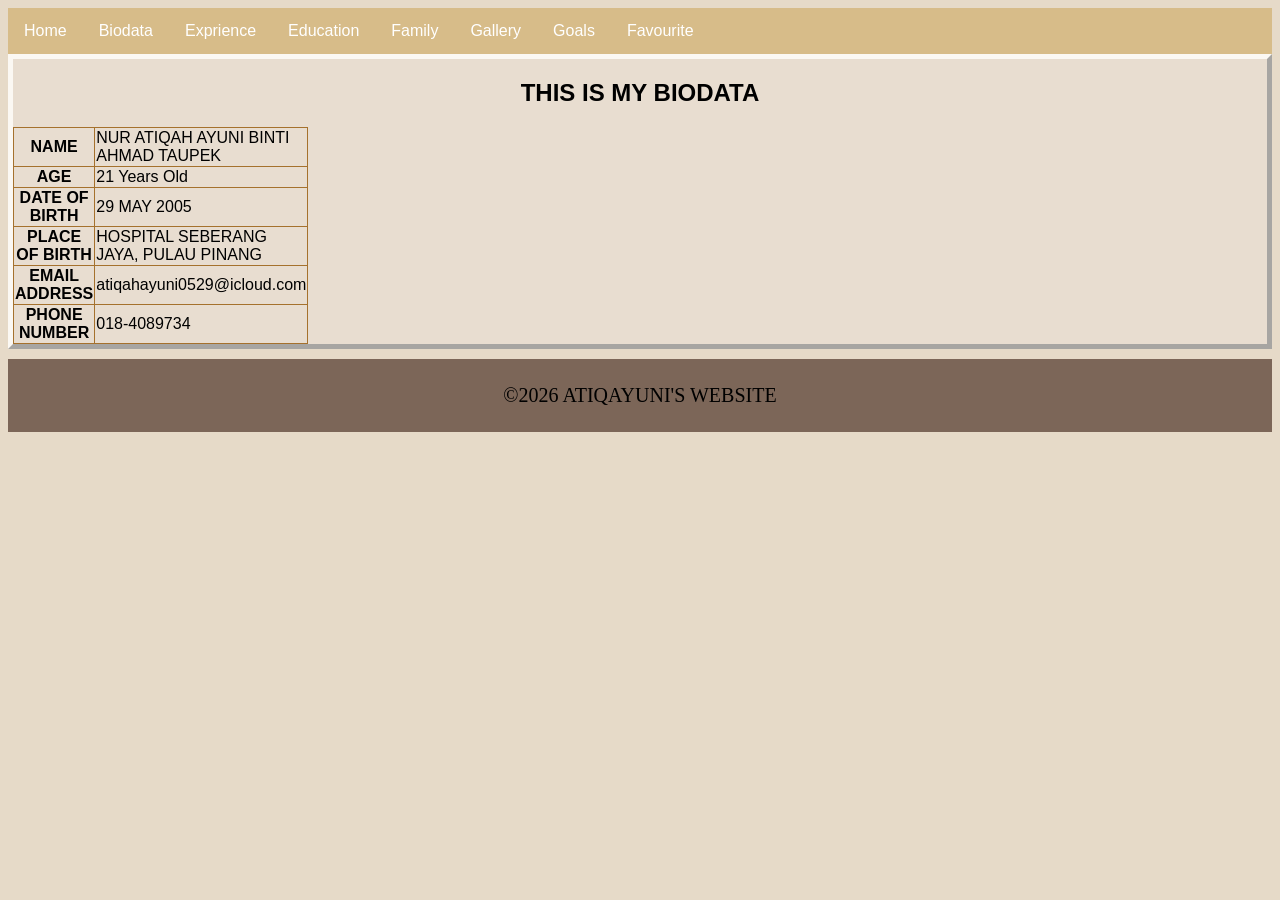
==== biodata.html @ 7f12f783 "Add files via upload" ====
<html>
<head>
<title>Personal Website-Home</title>
<link rel="stylesheet" href="style.css">

<style>

.myDiv {
border: 5px outset #FBF8F3;
background-color: #E8DDD0;
text-align: center;
}

</style>
</head>


<body>

<ul>
<li><a href="index.html">Home</a></li>
<li><a href="biodata.html">Biodata</a></li>
<li><a href="expreince.html">Exprience</a></li>
<li><a href="education.html">Education</a></li>
<li><a href="family.html">Family</a></li>
<li><a href="gallery.html">Gallery</a></li>
<li><a href="goals.html">Goals</a></li>
<li><a href="favourite.html">Favourite</a></li>
</ul> 

</body>

<div class="myDiv">
<h2>THIS IS MY BIODATA</h2>

<table border="1">

<tr>
<th>NAME</th>
<td>NUR ATIQAH AYUNI BINTI AHMAD TAUPEK</td>
</tr>

<tr>
<th>AGE</th>
<td>21 Years Old</td>
</tr>

<tr>
<th>DATE OF BIRTH</th>
<td>29 MAY 2005</td>
</tr>

<tr>
<th>PLACE OF BIRTH</th>
<td>HOSPITAL SEBERANG JAYA, PULAU PINANG</td>
</tr>

<tr>
<th>EMAIL ADDRESS</th>
<td>atiqahayuni0529@icloud.com</td>
</tr>

<tr>
<th>PHONE NUMBER</th>
<td>018-4089734</td>
</tr>

</table>

</div>

<footer> 
<p>&copy;2026 ATIQAYUNI'S WEBSITE</p>
</footer>
---- style.css ----
body {

background-color: #E6DAC8;
font-family: Tahoma, Verdana, sans-serif;
text-align: center;
}

h1 {

color: #E6DAC8;
text-align: center;
font-family: Arial, Helvetica, sans-serif;
text-align: center;
}

h2 {
color: black;
text-align: center;   

}

p {

font-family: verdana;
font-size: 20px;
text-align: center;
}

ul {
list-style-type: none;
margin: 0;
padding: 0;
overflow: hidden;
background-color: #d7bc89;
}

ul li {

float: left;
}

ul li a {

display: block;
color: white;
text-align: center;
padding: 14px 16px;
text-decoration: none;
}

img {

display: block;
margin: auto;
width: 50%;
}

table {

display: table;
border-collapse: collapse;
width: 90;
max-width: 500px;
border-color: rgb(165, 113, 45);
}

div {
    
display: block;
}

footer {
background-color: #7C6658;
text-align: center;
padding: 5px;
margin-top: 10px;
}
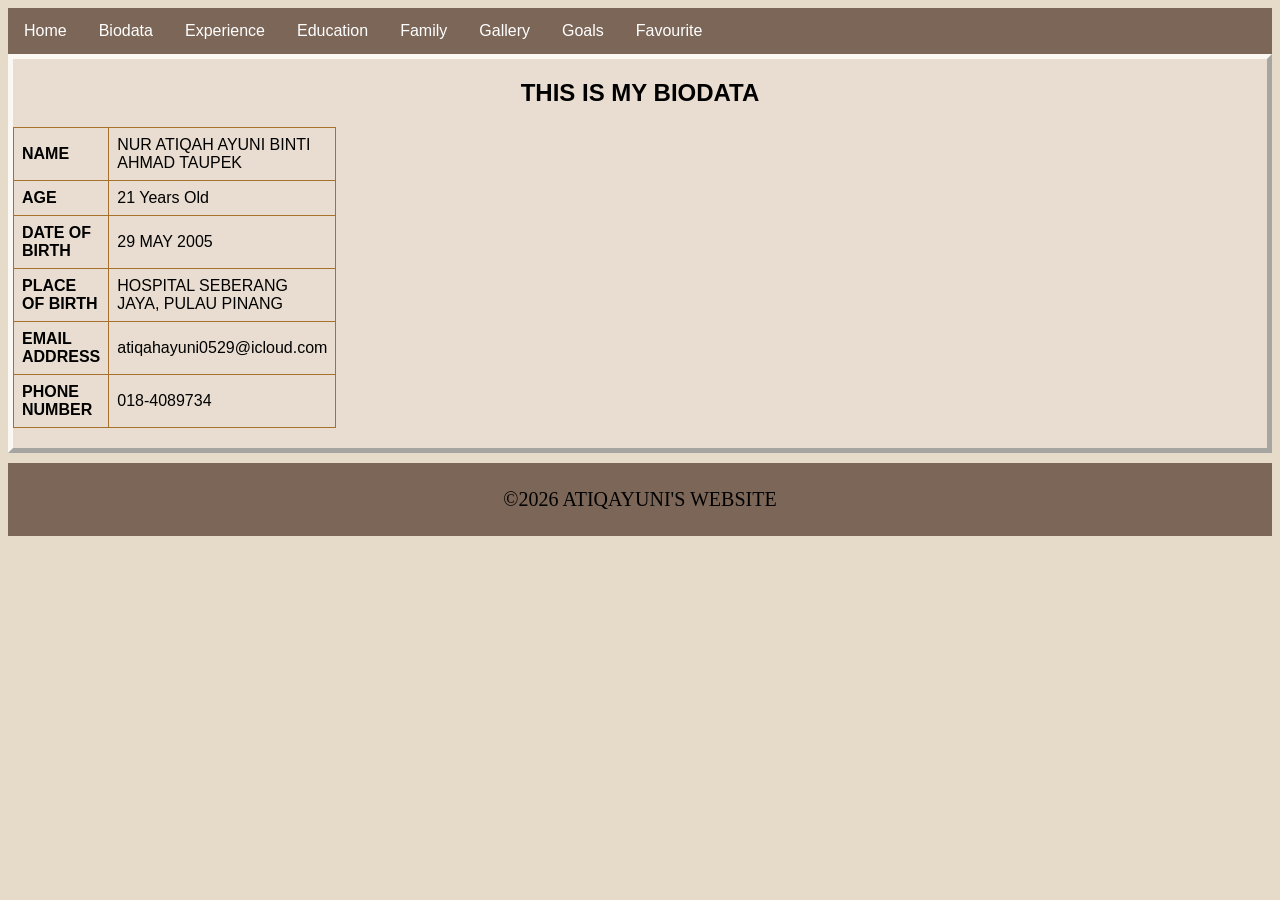
==== commit 4db7aaa8: "Add files via upload" ====
--- a/biodata.html
+++ b/biodata.html
@@ -20,7 +20,7 @@
 <ul>
 <li><a href="index.html">Home</a></li>
 <li><a href="biodata.html">Biodata</a></li>
-<li><a href="expreince.html">Exprience</a></li>
+<li><a href="expreince.html">Experience</a></li>
 <li><a href="education.html">Education</a></li>
 <li><a href="family.html">Family</a></li>
 <li><a href="gallery.html">Gallery</a></li>
--- a/style.css
+++ b/style.css
@@ -31,7 +31,7 @@
 margin: 0;
 padding: 0;
 overflow: hidden;
-background-color: #d7bc89;
+background-color: #7C6658;
 }
 
 ul li {
@@ -48,20 +48,20 @@
 text-decoration: none;
 }
 
-img {
-
-display: block;
-margin: auto;
-width: 50%;
-}
 
 table {
 
 display: table;
 border-collapse: collapse;
 width: 90;
-max-width: 500px;
+margin-top: 20px;
+margin-bottom: 20px;
 border-color: rgb(165, 113, 45);
+}
+
+th, td {
+padding: 8px;
+text-align: left;
 }
 
 div {
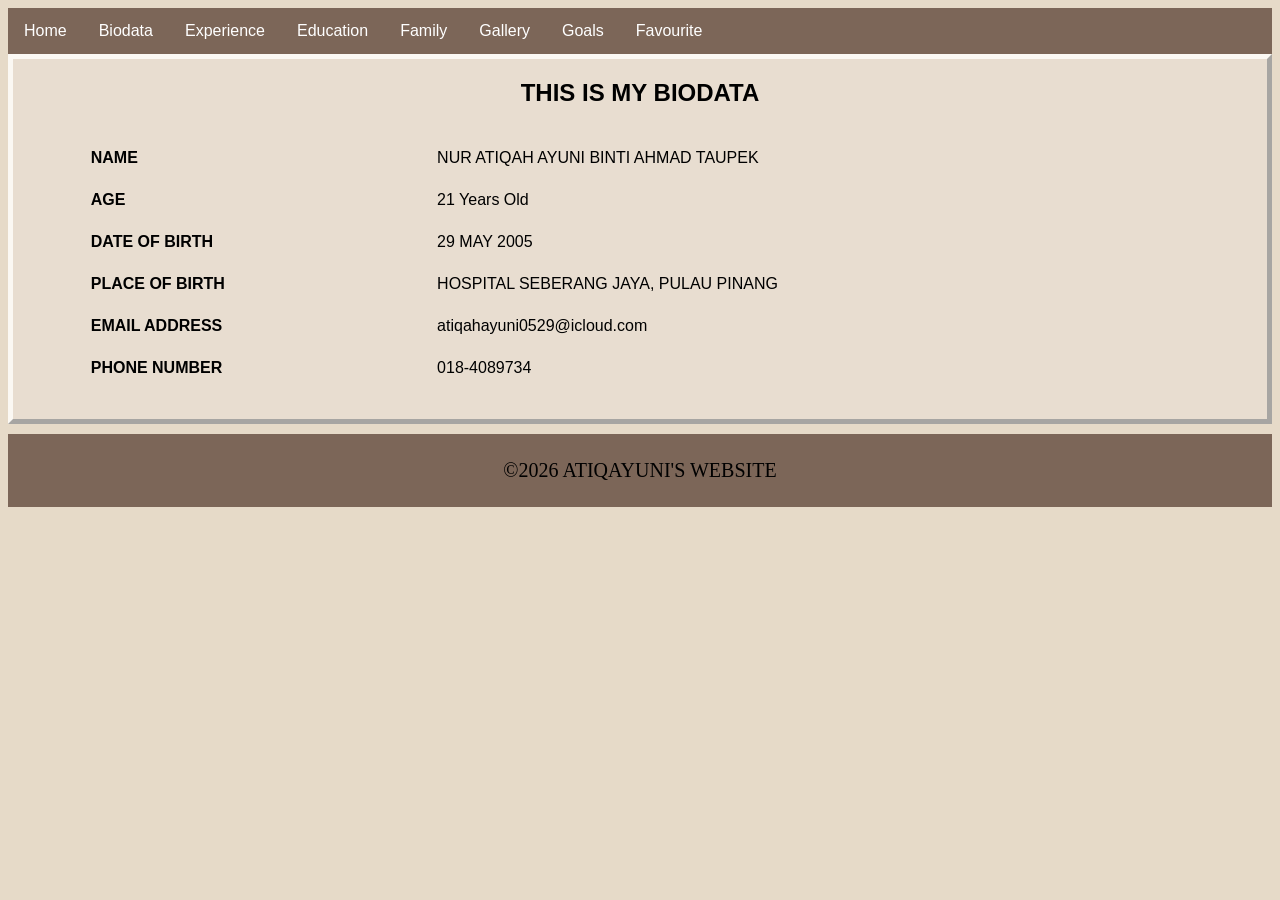
==== commit fc6a94ae: "Add files via upload" ====
--- a/biodata.html
+++ b/biodata.html
@@ -33,7 +33,7 @@
 <div class="myDiv">
 <h2>THIS IS MY BIODATA</h2>
 
-<table border="1">
+<table>
 
 <tr>
 <th>NAME</th>
--- a/style.css
+++ b/style.css
@@ -51,16 +51,15 @@
 
 table {
 
-display: table;
 border-collapse: collapse;
-width: 90;
-margin-top: 20px;
-margin-bottom: 20px;
+width: 90%;
+margin: 30px auto;
 border-color: rgb(165, 113, 45);
 }
 
-th, td {
-padding: 8px;
+table th, table td {
+padding: 12px 15px;
+border: 1px rgb(165, 113, 45);
 text-align: left;
 }
 
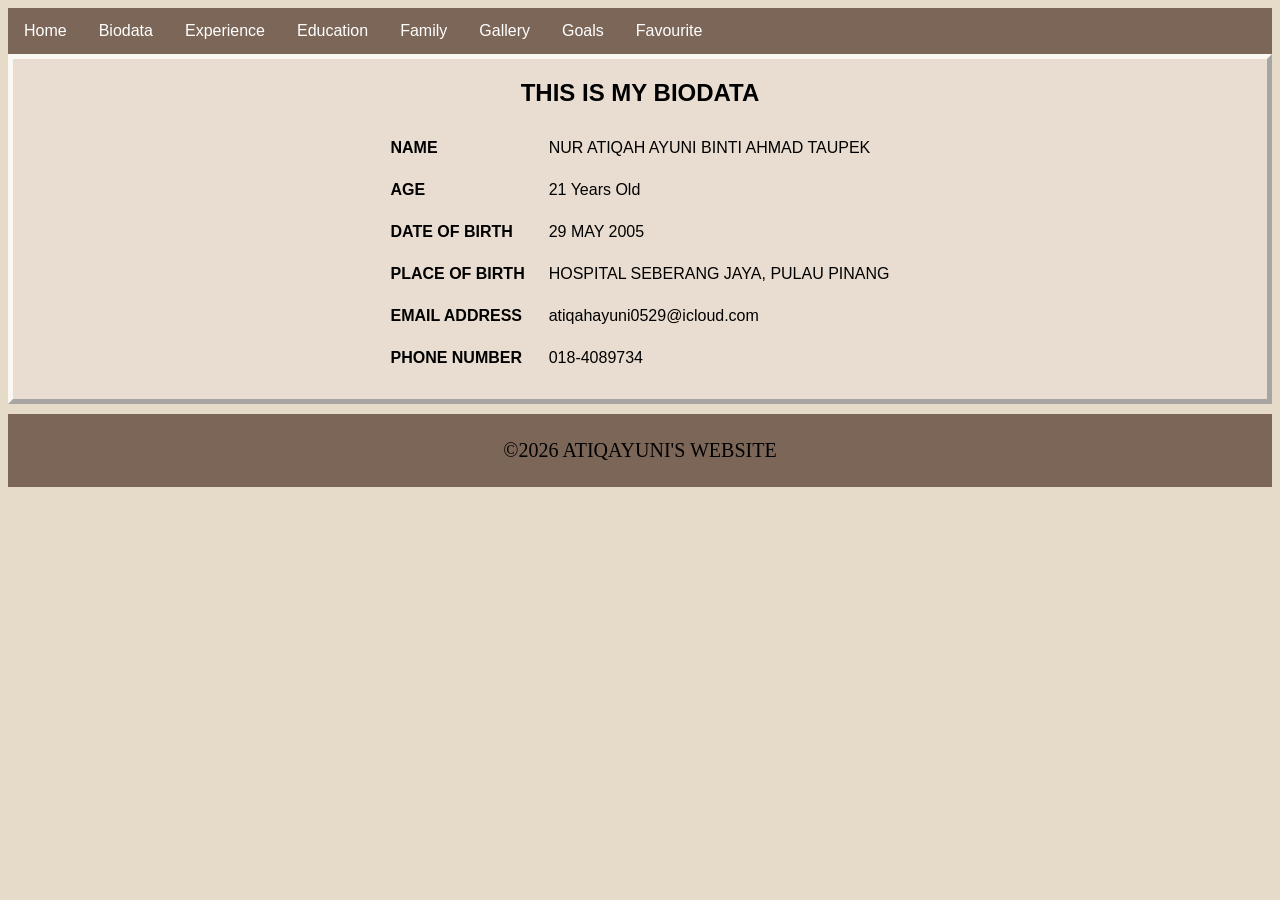
==== commit 75ffaacf: "Add files via upload" ====
--- a/biodata.html
+++ b/biodata.html
@@ -28,7 +28,6 @@
 <li><a href="favourite.html">Favourite</a></li>
 </ul> 
 
-</body>
 
 <div class="myDiv">
 <h2>THIS IS MY BIODATA</h2>
@@ -73,4 +72,8 @@
 <p>&copy;2026 ATIQAYUNI'S WEBSITE</p>
 </footer>
 
+</body>
+</html>
 
+
+
--- a/style.css
+++ b/style.css
@@ -51,15 +51,22 @@
 
 table {
 
-border-collapse: collapse;
-width: 90%;
-margin: 30px auto;
-border-color: rgb(165, 113, 45);
+width: 100%
+margin-top: 20px;
+margin-bottom: 20px;
+margin-left: auto;
+margin-right: auto;
 }
 
-table th, table td {
-padding: 12px 15px;
+table, th, td  {
+
 border: 1px rgb(165, 113, 45);
+border-collapse: collapse;
+}
+
+th, td {
+
+padding: 12px;
 text-align: left;
 }
 
@@ -69,6 +76,7 @@
 }
 
 footer {
+    
 background-color: #7C6658;
 text-align: center;
 padding: 5px;
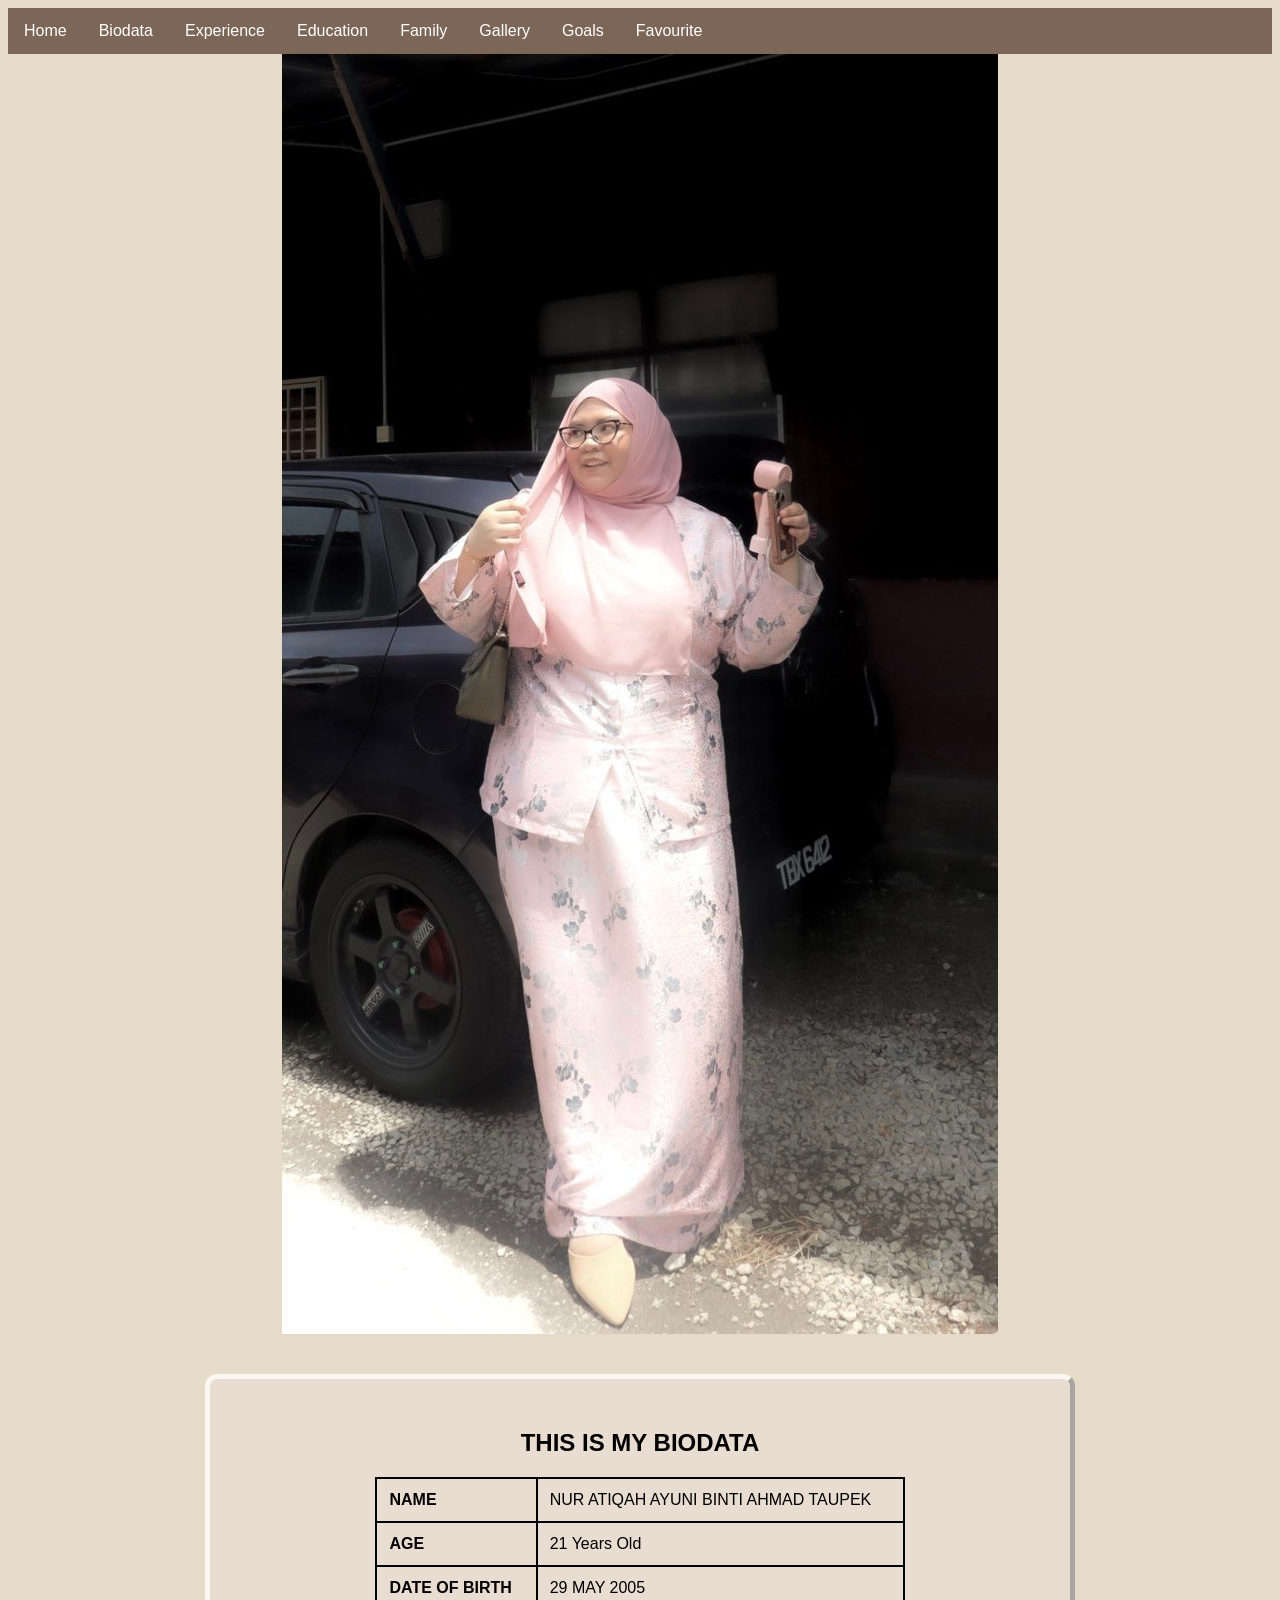
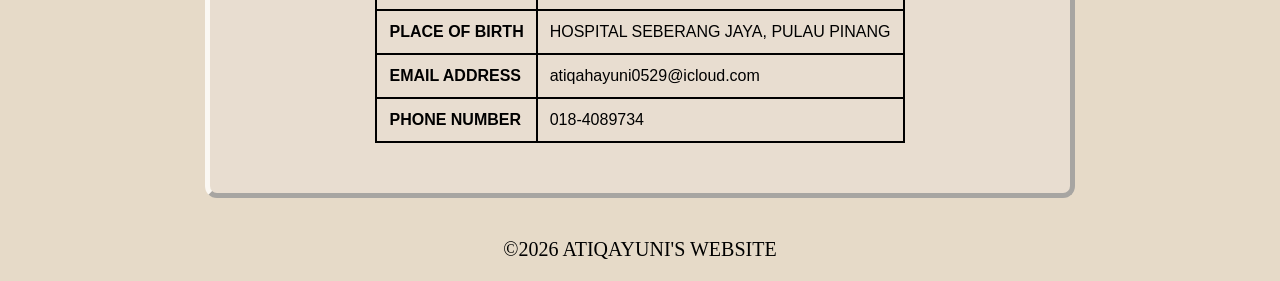
==== commit 75ef4003: "Add files via upload" ====
--- a/biodata.html
+++ b/biodata.html
@@ -28,6 +28,7 @@
 <li><a href="favourite.html">Favourite</a></li>
 </ul> 
 
+<img src="raya25.jpg" alt="Profile Picture" class="profile-pic">
 
 <div class="myDiv">
 <h2>THIS IS MY BIODATA</h2>
--- a/style.css
+++ b/style.css
@@ -49,18 +49,15 @@
 }
 
 
-table {
-
-width: 100%
+table { 
 margin-top: 20px;
 margin-bottom: 20px;
 margin-left: auto;
 margin-right: auto;
 }
-
 table, th, td  {
 
-border: 1px rgb(165, 113, 45);
+border: 2px  solid black;
 border-collapse: collapse;
 }
 
@@ -70,15 +67,32 @@
 text-align: left;
 }
 
-div {
+.myDIV {
     
-display: block;
-}
+background-color:rgba(156, 147, 126, 0.921);
+padding: 30px;
+border-radius: 12px;
+box-shadow: 0 4px 15px rgba (0, 0, 0, 0.1);
+width: 100%;
+max-width: 800px;
+margin: 40px auto;
+color: black;
 
 footer {
     
-background-color: #7C6658;
+background-color: #563a285d;
 text-align: center;
 padding: 5px;
 margin-top: 10px;
+border: 1px;
 }
+
+.profile-pic {
+width: 180px;
+height: 180px;
+border-radius: 50%;
+object-fit: cover;
+display: block;
+margin: 20px auto;
+border: 3px solid white;
+}
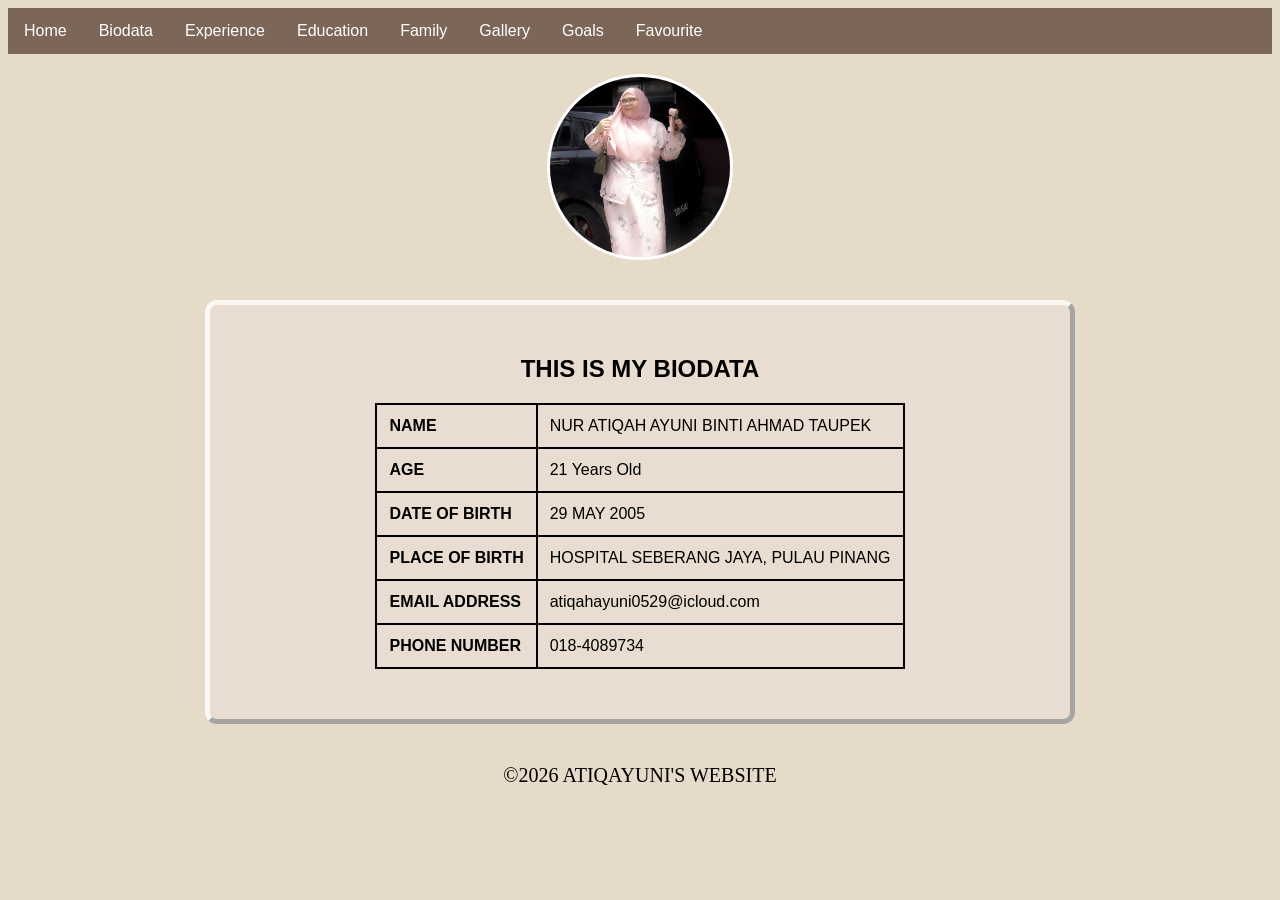
==== commit ee280db3: "Add files via upload" ====
--- a/biodata.html
+++ b/biodata.html
@@ -28,7 +28,7 @@
 <li><a href="favourite.html">Favourite</a></li>
 </ul> 
 
-<img src="raya25.jpg" alt="Profile Picture" class="profile-pic">
+<img src="raya25.jpg" alt="Profile Picture" style="width: 180px; height: 180px; border-radius: 50%; object-fit: cover; display: block; margin: 20px auto; border: 3px solid white;">
 
 <div class="myDiv">
 <h2>THIS IS MY BIODATA</h2>
--- a/style.css
+++ b/style.css
@@ -84,15 +84,5 @@
 text-align: center;
 padding: 5px;
 margin-top: 10px;
-border: 1px;
+border: 1px solid black;
 }
-
-.profile-pic {
-width: 180px;
-height: 180px;
-border-radius: 50%;
-object-fit: cover;
-display: block;
-margin: 20px auto;
-border: 3px solid white;
-}
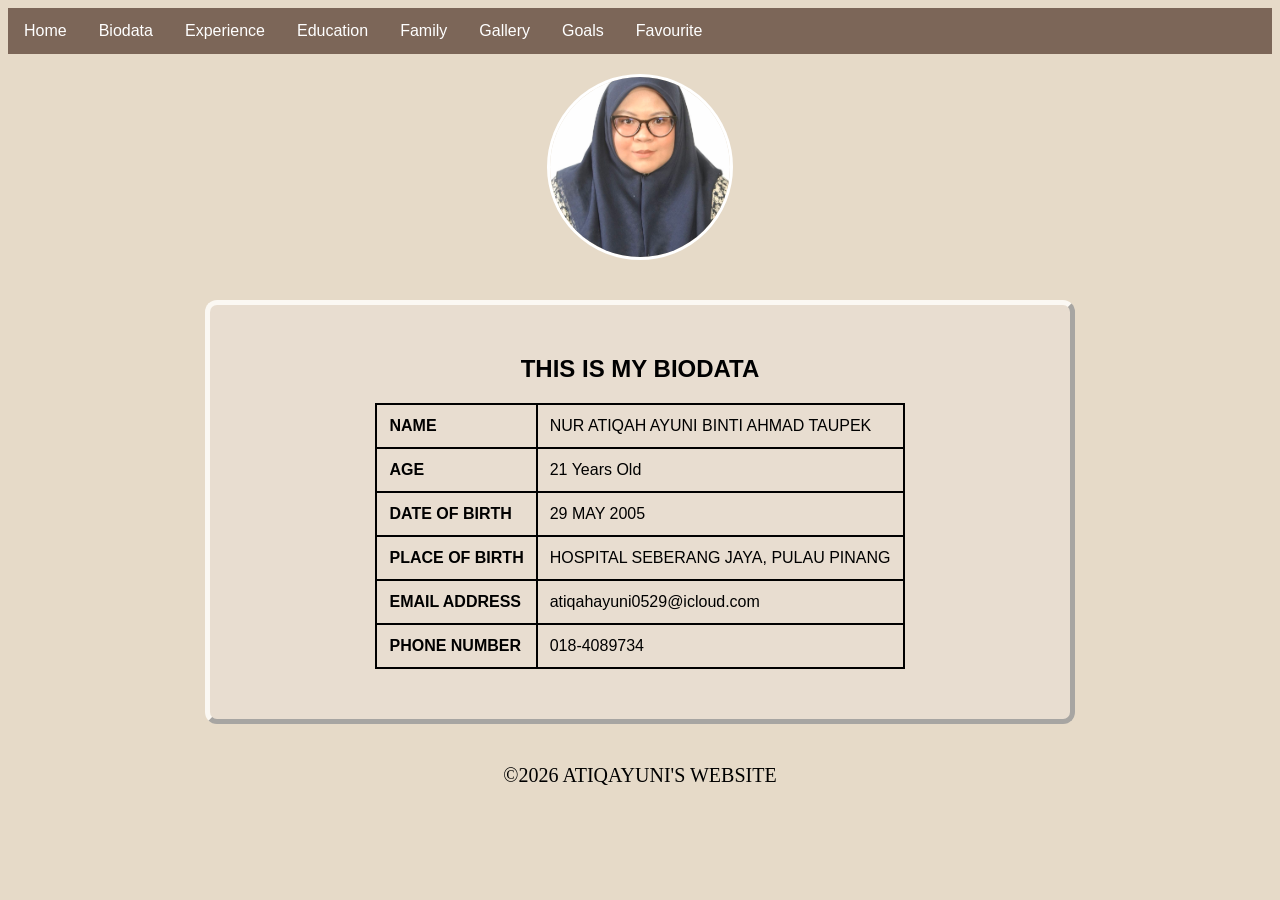
==== commit 471a426f: "Add files via upload" ====
--- a/biodata.html
+++ b/biodata.html
@@ -28,7 +28,7 @@
 <li><a href="favourite.html">Favourite</a></li>
 </ul> 
 
-<img src="raya25.jpg" alt="Profile Picture" style="width: 180px; height: 180px; border-radius: 50%; object-fit: cover; display: block; margin: 20px auto; border: 3px solid white;">
+<img src="YUNIES.jpg" alt="Profile Picture" style="width: 180px; height: 180px; border-radius: 50%; object-fit: cover; display: block; margin: 20px auto; border: 3px solid white;">
 
 <div class="myDiv">
 <h2>THIS IS MY BIODATA</h2>
--- a/style.css
+++ b/style.css
@@ -69,7 +69,7 @@
 
 .myDIV {
     
-background-color:rgba(156, 147, 126, 0.921);
+background-color:#7C6658;
 padding: 30px;
 border-radius: 12px;
 box-shadow: 0 4px 15px rgba (0, 0, 0, 0.1);
